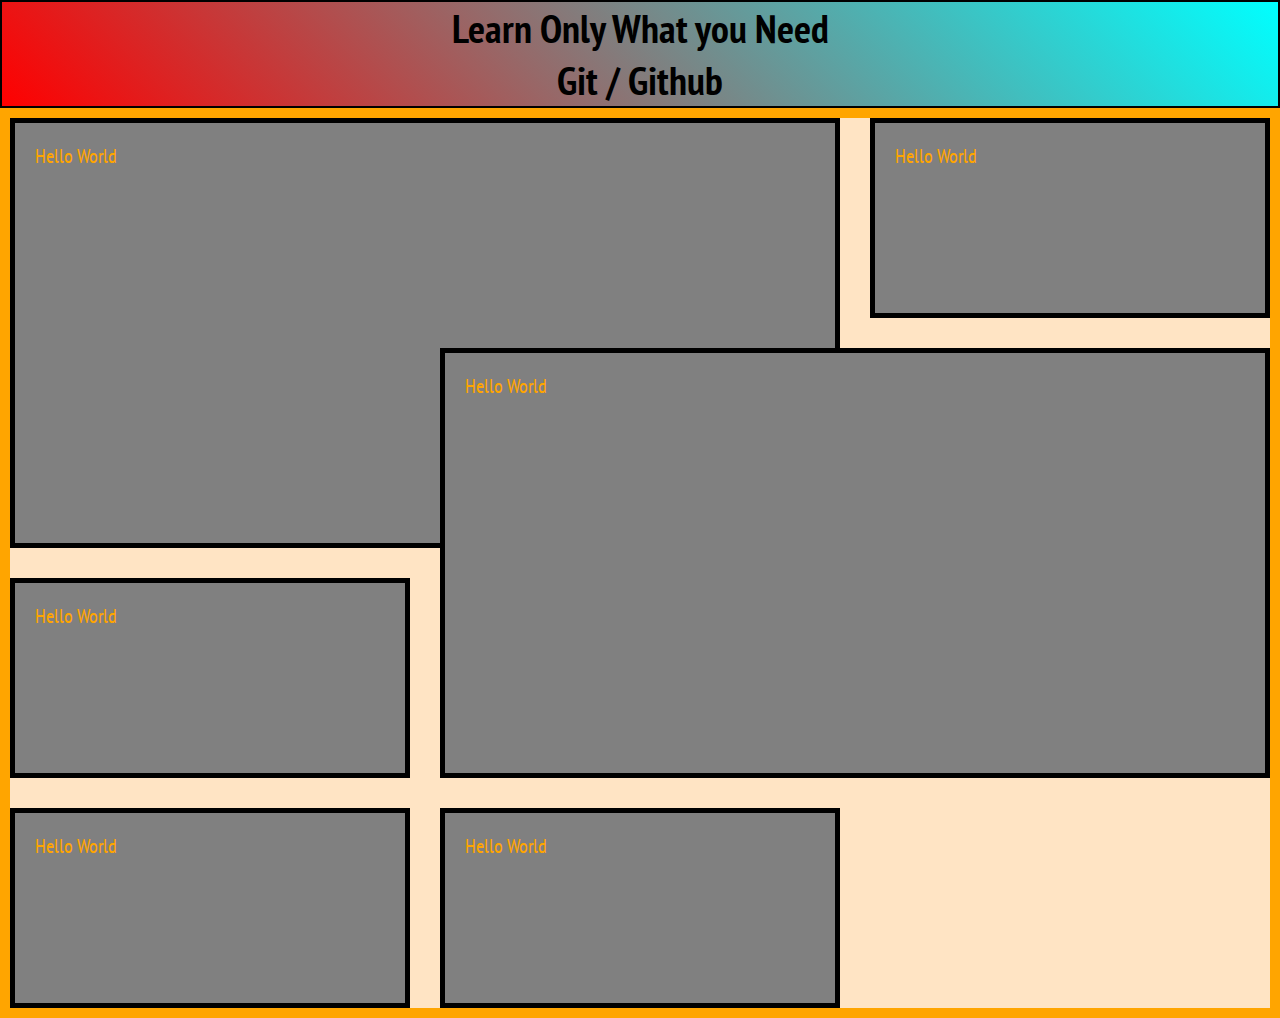
==== index.html @ 7a3d0f76 "Header Done" ====
<!DOCTYPE html>
<html lang="en">

<head>
    <link rel="preconnect" href="https://fonts.googleapis.com">
    <link rel="preconnect" href="https://fonts.gstatic.com" crossorigin>
    <link href="https://fonts.googleapis.com/css2?family=PT+Sans+Narrow&display=swap" rel="stylesheet">
    <title>Git Tutorial</title>
    <link rel="stylesheet" href="styles.css">
</head>

<body>
    <h1 class="main_header1">Learn Only What you Need <br>Git / Github</h1>
    <div class="grid_container">
        <div class="grid-item item1">Hello World</div>
        <div class="grid-item item2">Hello World</div>
        <div class="grid-item item3">Hello World</div>
        <div class="grid-item item4">Hello World</div>
        <div class="grid-item item5">Hello World</div>
        <div class="grid-item item6">Hello World</div>
    </div>
</body>

</html>
---- styles.css ----
* {
    font-family: 'PT Sans Narrow', 'Segoe UI';
    font-size: 20px;
    box-sizing: border-box;
}

body {
    background-color: bisque;
    margin: 0px;
}

.main_header1 {
    text-align: center;
    background: linear-gradient(45deg, red, cyan);
    margin: 0px;
    border: 2px black;
    border-style: solid;
    font-size: 40px;
}

.grid_container {
    height: auto;
    color: orange;
    border: 10px solid orange;
    display: grid;
    grid-template-columns: repeat(3, 1fr);
    grid-template-rows: 200px 200px;
    grid-auto-rows: 200px;
    grid-auto-columns: 200px;
    grid-row-gap: 30px;
    grid-column-gap: 30px;
}

.grid-item {
    background-color: grey;
    border: 5px solid black;
    padding: 20px;
}

.item1 {
    grid-column-start: 1;
    grid-column-end: 3;
    grid-row-start: 1;
    grid-row-end: 3;
}

.item2 {
    grid-column-start: 2;
    grid-column-end: 4;
    grid-row-start: 2;
    grid-row-end: 4;
}
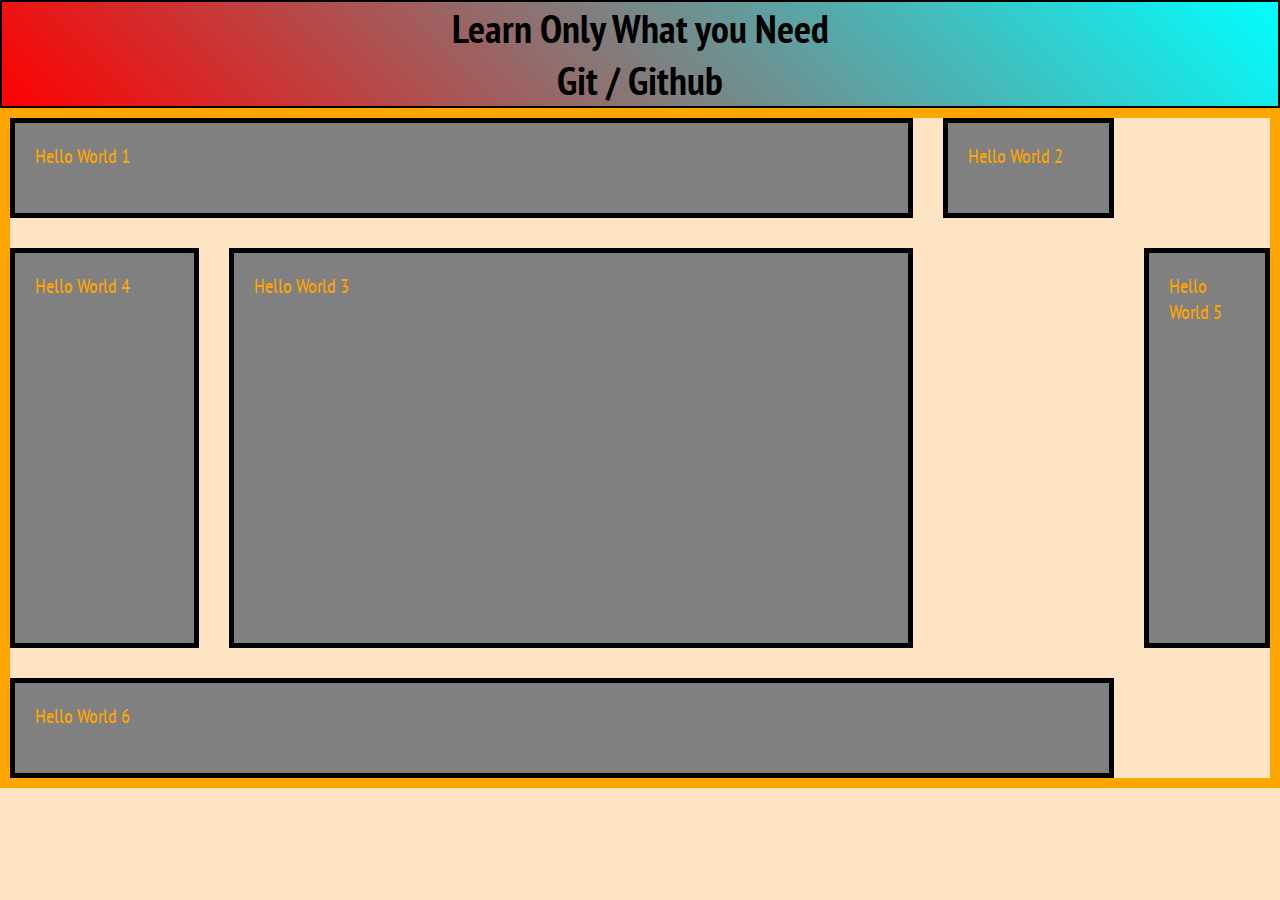
==== commit fb0292b9: "From Here Dev start" ====
--- a/index.html
+++ b/index.html
@@ -1,24 +1,24 @@
-<!DOCTYPE html>
-<html lang="en">
-
-<head>
-    <link rel="preconnect" href="https://fonts.googleapis.com">
-    <link rel="preconnect" href="https://fonts.gstatic.com" crossorigin>
-    <link href="https://fonts.googleapis.com/css2?family=PT+Sans+Narrow&display=swap" rel="stylesheet">
-    <title>Git Tutorial</title>
-    <link rel="stylesheet" href="styles.css">
-</head>
-
-<body>
-    <h1 class="main_header1">Learn Only What you Need <br>Git / Github</h1>
-    <div class="grid_container">
-        <div class="grid-item item1">Hello World</div>
-        <div class="grid-item item2">Hello World</div>
-        <div class="grid-item item3">Hello World</div>
-        <div class="grid-item item4">Hello World</div>
-        <div class="grid-item item5">Hello World</div>
-        <div class="grid-item item6">Hello World</div>
-    </div>
-</body>
-
+<!DOCTYPE html>
+<html lang="en">
+
+<head>
+    <link rel="preconnect" href="https://fonts.googleapis.com">
+    <link rel="preconnect" href="https://fonts.gstatic.com" crossorigin>
+    <link href="https://fonts.googleapis.com/css2?family=PT+Sans+Narrow&display=swap" rel="stylesheet">
+    <title>Git Tutorial</title>
+    <link rel="stylesheet" href="styles.css">
+</head>
+
+<body>
+    <h1 class="main_header1">Learn Only What you Need <br>Git / Github</h1>
+    <div class="grid_container">
+        <div class="grid-item item1">Hello World 1</div>
+        <div class="grid-item item2">Hello World 2</div>
+        <div class="grid-item item3">Hello World 3</div>
+        <div class="grid-item item4">Hello World 4</div>
+        <div class="grid-item item5">Hello World 5</div>
+        <div class="grid-item item6">Hello World 6</div>
+    </div>
+</body>
+
 </html>--- a/styles.css
+++ b/styles.css
@@ -1,52 +1,61 @@
-* {
-    font-family: 'PT Sans Narrow', 'Segoe UI';
-    font-size: 20px;
-    box-sizing: border-box;
-}
-
-body {
-    background-color: bisque;
-    margin: 0px;
-}
-
-.main_header1 {
-    text-align: center;
-    background: linear-gradient(45deg, red, cyan);
-    margin: 0px;
-    border: 2px black;
-    border-style: solid;
-    font-size: 40px;
-}
-
-.grid_container {
-    height: auto;
-    color: orange;
-    border: 10px solid orange;
-    display: grid;
-    grid-template-columns: repeat(3, 1fr);
-    grid-template-rows: 200px 200px;
-    grid-auto-rows: 200px;
-    grid-auto-columns: 200px;
-    grid-row-gap: 30px;
-    grid-column-gap: 30px;
-}
-
-.grid-item {
-    background-color: grey;
-    border: 5px solid black;
-    padding: 20px;
-}
-
-.item1 {
-    grid-column-start: 1;
-    grid-column-end: 3;
-    grid-row-start: 1;
-    grid-row-end: 3;
-}
-
-.item2 {
-    grid-column-start: 2;
-    grid-column-end: 4;
-    grid-row-start: 2;
-    grid-row-end: 4;
+* {
+    font-family: "PT Sans Narrow", "Segoe UI";
+    font-size: 20px;
+    box-sizing: border-box;
+}
+
+body {
+    background-color: bisque;
+    margin: 0px;
+}
+
+.main_header1 {
+    text-align: center;
+    background: linear-gradient(45deg, red, cyan);
+    margin: 0px;
+    border: 2px black;
+    border-style: solid;
+    font-size: 40px;
+}
+
+.grid_container {
+    height: auto;
+    color: orange;
+    border: 10px solid orange;
+    display: grid;
+    grid-auto-rows: 200px;
+    grid-auto-columns: 1fr;
+    grid-row-gap: 30px;
+    grid-column-gap: 30px;
+    grid-template: "ar1 ar1 ar2 arr5" 100px "ar4 ar3 . ar5" 400px "ar6 ar6 ar6 arr6" 100px/15% 4fr 1fr 10%;
+}
+
+.grid-item {
+    background-color: grey;
+    border: 5px solid black;
+    padding: 20px;
+}
+
+.item1 {
+    grid-area: ar1;
+}
+
+.item2 {
+    grid-area: ar2;
+}
+
+.item3 {
+    grid-area: ar3;
+}
+
+.item4 {
+    grid-area: ar4;
+}
+
+.item5 {
+    grid-area: ar5;
+}
+
+.item6 {
+    grid-area: ar6;
 }